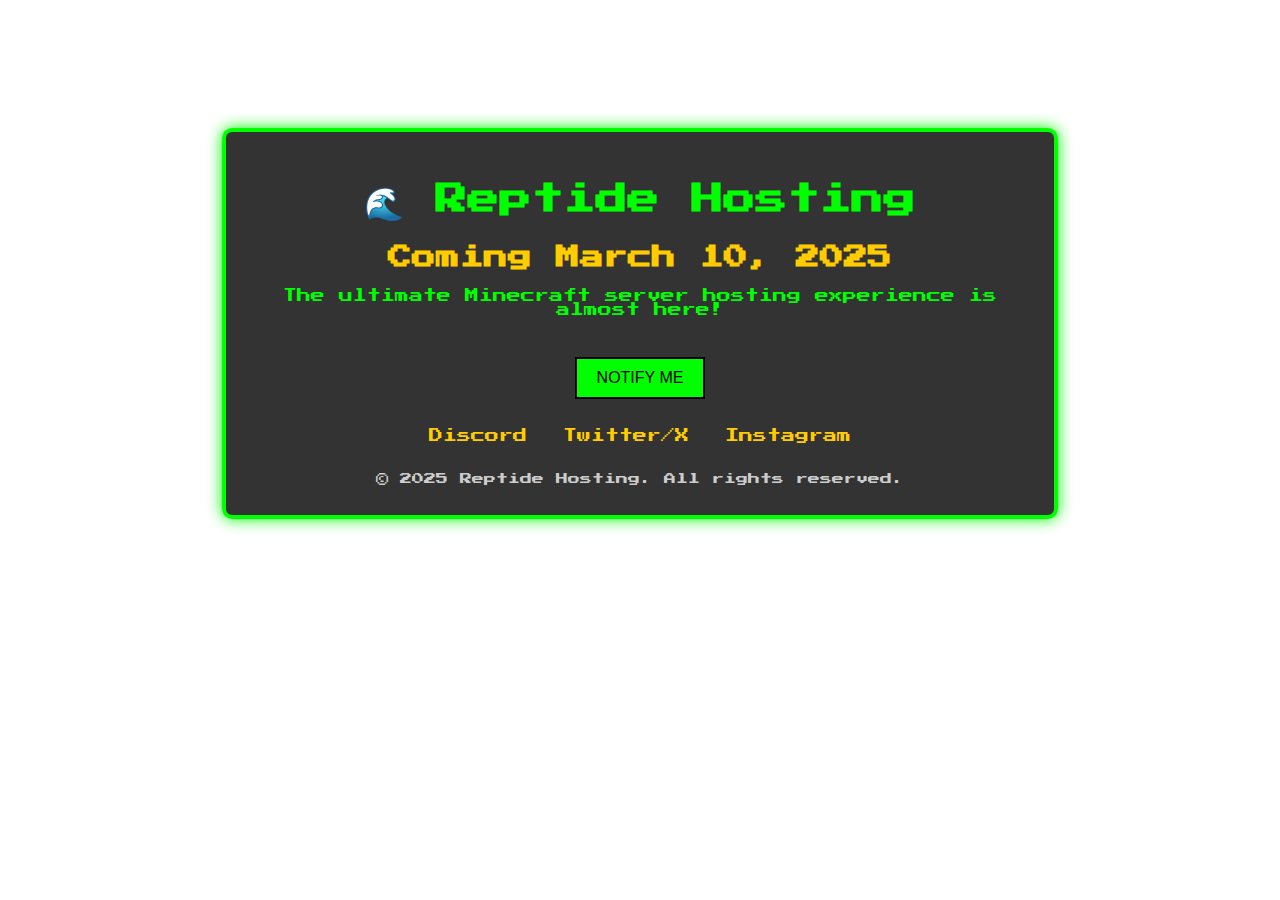
==== index.html @ a83bca1e "Update index.html" ====
<!DOCTYPE html>
<html lang="en">
<head>
    <meta charset="UTF-8">
    <meta name="viewport" content="width=device-width, initial-scale=1.0">
    <title>Reptide Hosting - Coming Soon</title>
    <style>
        @import url('https://fonts.googleapis.com/css2?family=Press+Start+2P&display=swap');

        body {
            background: url('https://wallpapercave.com/wp/wp2565076.png') no-repeat center center/cover;
            text-align: center;
            font-family: 'Press Start 2P', cursive;
            color: #00ff00;
            margin: 0;
            padding: 0;
        }

        .container {
            background: rgba(0, 0, 0, 0.8);
            padding: 30px;
            width: 60%;
            margin: 10% auto;
            border: 4px solid #00ff00;
            box-shadow: 0px 0px 15px #00ff00;
            border-radius: 10px;
        }

        h1 {
            font-size: 32px;
        }

        h2 {
            font-size: 24px;
            color: #ffcc00;
        }

        p {
            font-size: 14px;
            margin: 20px 0;
        }

        .notify-btn {
            background: #00ff00;
            color: black;
            padding: 10px 20px;
            border: 2px solid black;
            cursor: pointer;
            font-size: 16px;
            text-transform: uppercase;
            margin: 20px 0;
        }

        .notify-btn:hover {
            background: #ffcc00;
        }

        .social-links a {
            display: inline-block;
            color: #ffcc00;
            text-decoration: none;
            font-size: 14px;
            margin: 10px;
        }

        footer {
            margin-top: 20px;
            font-size: 12px;
            color: #ccc;
        }
    </style>
</head>
<body>

    <div class="container">
        <h1>🌊 Reptide Hosting</h1>
        <h2>Coming March 10, 2025</h2>
        <p>The ultimate Minecraft server hosting experience is almost here!</p>
        
        <button class="notify-btn">Notify Me</button>
        
        <div class="social-links">
            <a href="#">Discord</a>
            <a href="#">Twitter/X</a>
            <a href="#">Instagram</a>
        </div>

        <footer>© 2025 Reptide Hosting. All rights reserved.</footer>
    </div>

</body>
</html>
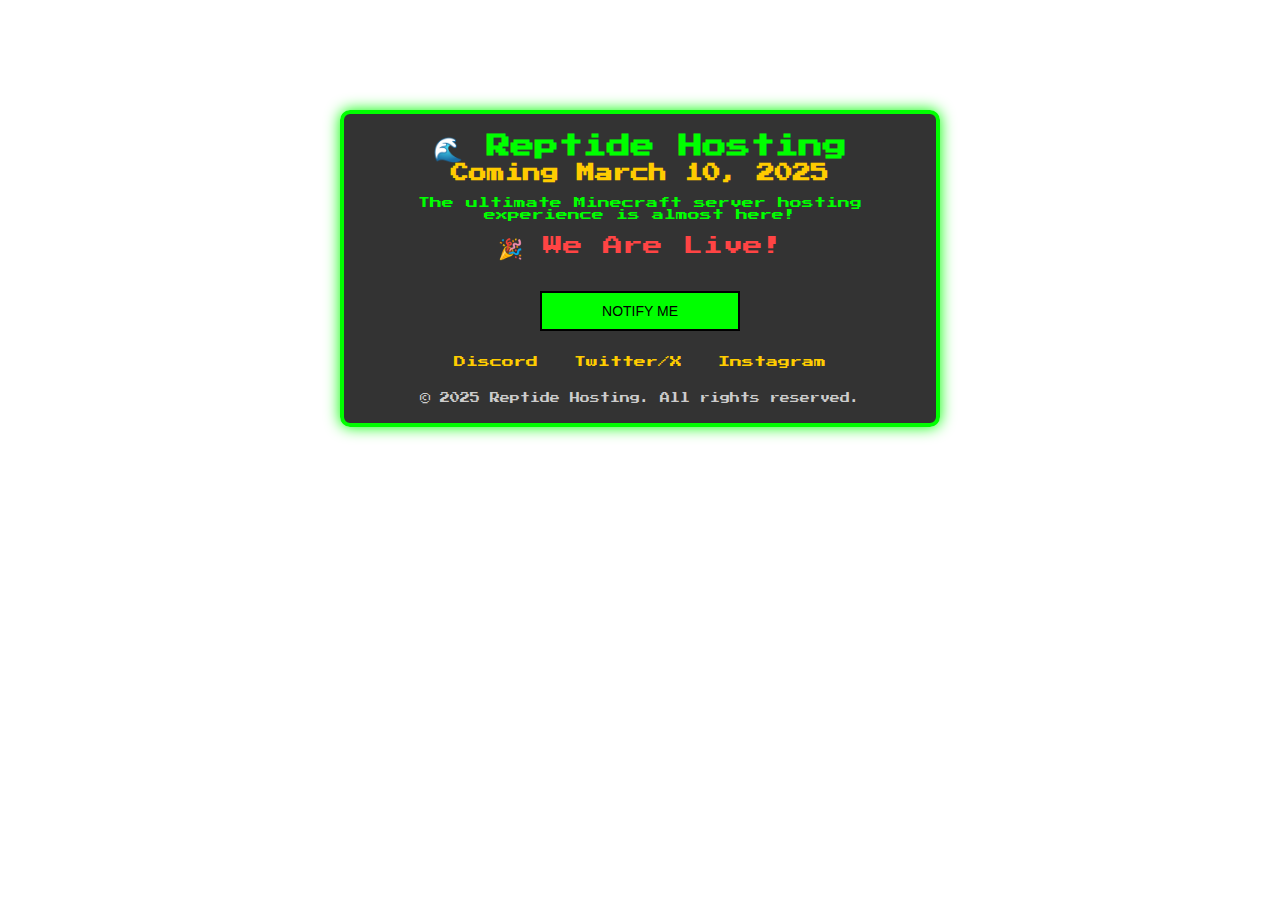
==== commit 9435e4d4: "Update index.html" ====
--- a/index.html
+++ b/index.html
@@ -7,48 +7,68 @@
     <style>
         @import url('https://fonts.googleapis.com/css2?family=Press+Start+2P&display=swap');
 
+        * {
+            margin: 0;
+            padding: 0;
+            box-sizing: border-box;
+        }
+
         body {
             background: url('https://wallpapercave.com/wp/wp2565076.png') no-repeat center center/cover;
             text-align: center;
             font-family: 'Press Start 2P', cursive;
             color: #00ff00;
-            margin: 0;
-            padding: 0;
+            padding: 20px;
         }
 
         .container {
             background: rgba(0, 0, 0, 0.8);
-            padding: 30px;
-            width: 60%;
-            margin: 10% auto;
+            padding: 20px;
+            width: 90%;
+            max-width: 600px;
+            margin: 10vh auto;
             border: 4px solid #00ff00;
             box-shadow: 0px 0px 15px #00ff00;
             border-radius: 10px;
         }
 
         h1 {
-            font-size: 32px;
+            font-size: 24px;
         }
 
         h2 {
-            font-size: 24px;
+            font-size: 18px;
             color: #ffcc00;
         }
 
         p {
-            font-size: 14px;
-            margin: 20px 0;
+            font-size: 12px;
+            margin: 15px 0;
+        }
+
+        .countdown {
+            font-size: 20px;
+            color: #ff4444;
+            margin: 15px 0;
+            animation: fadeIn 1s ease-in-out infinite alternate;
+        }
+
+        @keyframes fadeIn {
+            from { opacity: 0.5; }
+            to { opacity: 1; }
         }
 
         .notify-btn {
             background: #00ff00;
             color: black;
-            padding: 10px 20px;
+            padding: 10px;
             border: 2px solid black;
             cursor: pointer;
-            font-size: 16px;
+            font-size: 14px;
             text-transform: uppercase;
-            margin: 20px 0;
+            margin: 15px 0;
+            width: 100%;
+            max-width: 200px;
         }
 
         .notify-btn:hover {
@@ -59,14 +79,24 @@
             display: inline-block;
             color: #ffcc00;
             text-decoration: none;
-            font-size: 14px;
+            font-size: 12px;
             margin: 10px;
         }
 
         footer {
-            margin-top: 20px;
-            font-size: 12px;
+            margin-top: 15px;
+            font-size: 10px;
             color: #ccc;
+        }
+
+        /* Mobile Responsiveness */
+        @media (max-width: 600px) {
+            h1 { font-size: 20px; }
+            h2 { font-size: 16px; }
+            p { font-size: 11px; }
+            .container { width: 95%; padding: 15px; }
+            .countdown { font-size: 16px; }
+            .notify-btn { font-size: 12px; }
         }
     </style>
 </head>
@@ -77,6 +107,8 @@
         <h2>Coming March 10, 2025</h2>
         <p>The ultimate Minecraft server hosting experience is almost here!</p>
         
+        <div class="countdown" id="countdown">Loading...</div>
+
         <button class="notify-btn">Notify Me</button>
         
         <div class="social-links">
@@ -88,5 +120,28 @@
         <footer>© 2025 Reptide Hosting. All rights reserved.</footer>
     </div>
 
+    <script>
+        function updateCountdown() {
+            const launchDate = new Date("March 10, 2025 00:00:00").getTime();
+            const now = new Date().getTime();
+            const timeLeft = launchDate - now;
+
+            const days = Math.floor(timeLeft / (1000 * 60 * 60 * 24));
+            const hours = Math.floor((timeLeft % (1000 * 60 * 60 * 24)) / (1000 * 60 * 60));
+            const minutes = Math.floor((timeLeft % (1000 * 60 * 60)) / (1000 * 60));
+            const seconds = Math.floor((timeLeft % (1000 * 60)) / 1000);
+
+            if (timeLeft > 0) {
+                document.getElementById("countdown").innerHTML = 
+                    `🕒 ${days}d ${hours}h ${minutes}m ${seconds}s`;
+            } else {
+                document.getElementById("countdown").innerHTML = "🎉 We Are Live!";
+            }
+        }
+
+        setInterval(updateCountdown, 1000);
+        updateCountdown();
+    </script>
+
 </body>
 </html>
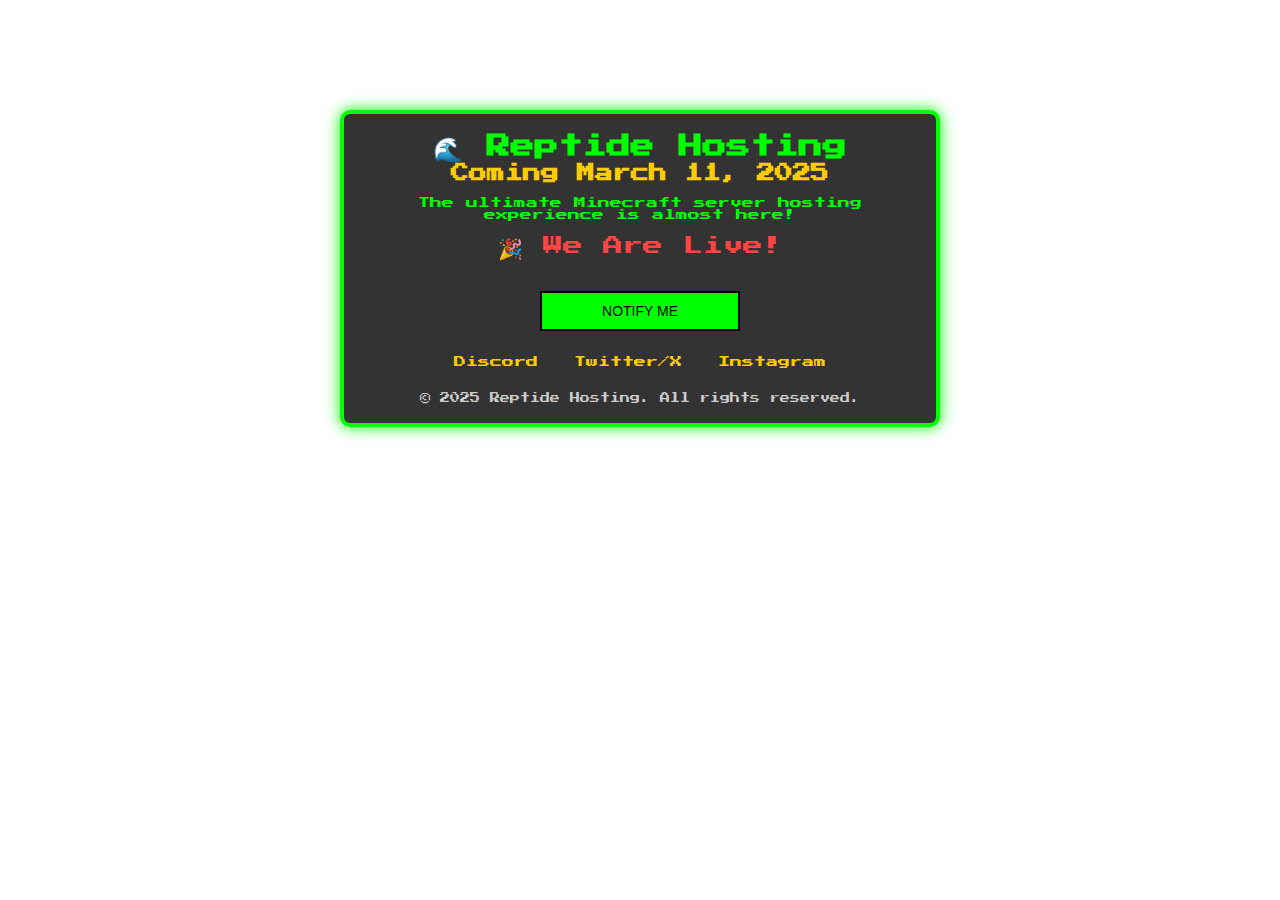
==== commit e7ffb830: "Update index.html" ====
--- a/index.html
+++ b/index.html
@@ -104,7 +104,7 @@
 
     <div class="container">
         <h1>🌊 Reptide Hosting</h1>
-        <h2>Coming March 10, 2025</h2>
+        <h2>Coming March 11, 2025</h2>
         <p>The ultimate Minecraft server hosting experience is almost here!</p>
         
         <div class="countdown" id="countdown">Loading...</div>
@@ -122,7 +122,7 @@
 
     <script>
         function updateCountdown() {
-            const launchDate = new Date("March 10, 2025 00:00:00").getTime();
+            const launchDate = new Date("March 11, 2025 00:00:00").getTime();
             const now = new Date().getTime();
             const timeLeft = launchDate - now;
 
